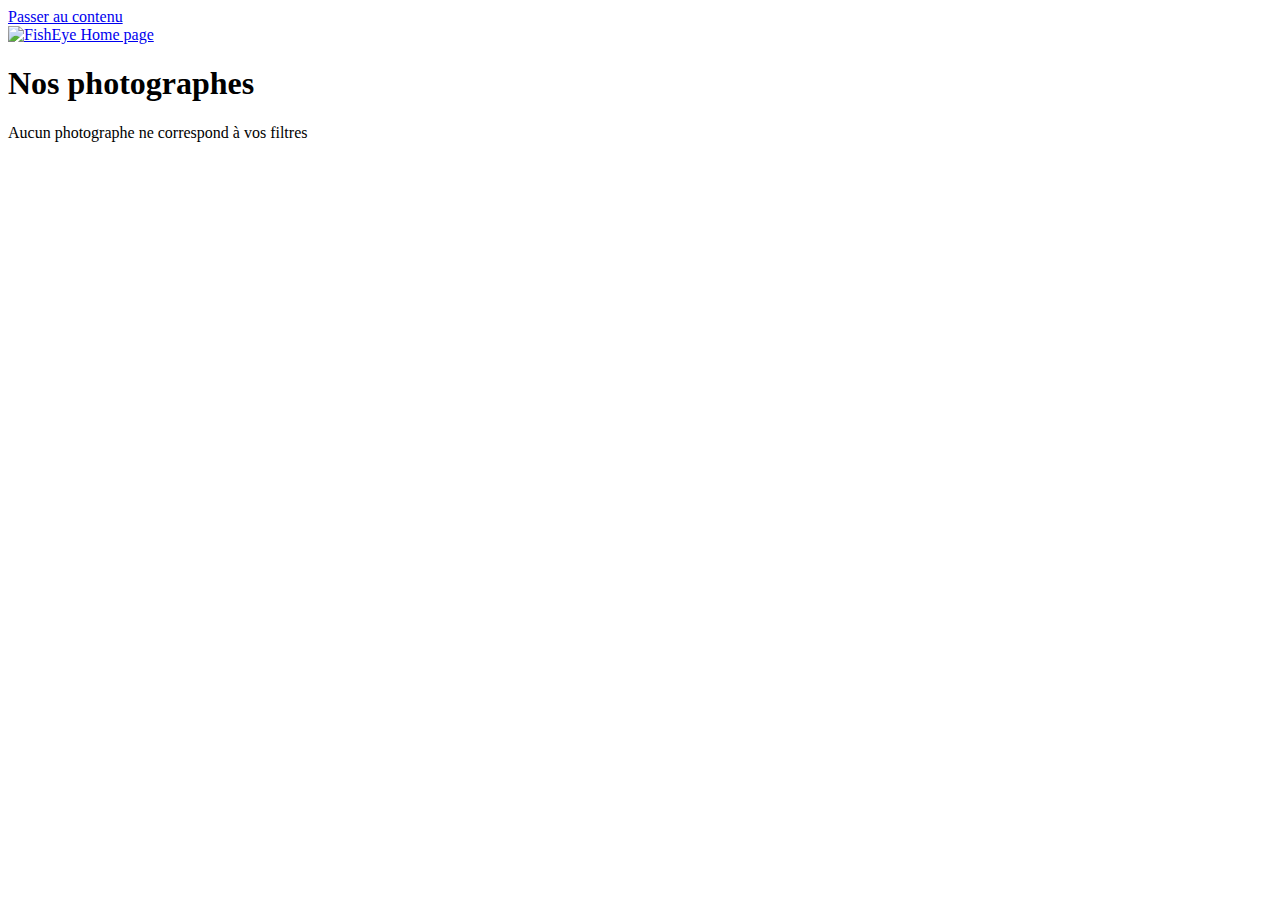
==== index.html @ c67fafc6 "finition filtre tags" ====
<!DOCTYPE html>
<html lang="fr">

<head>
    <meta charset="UTF-8">
    <meta http-equiv="X-UA-Compatible" content="IE=edge">
    <meta name="viewport" content="width=device-width, initial-scale=1.0">
    <link rel="icon" type="image/png" href="assets/images/favicon.png">
    <link rel="stylesheet" href="assets/css/style.css">
    <script src="app.js" type="module"></script>
    <title>FishEye</title>
    
</head>

<body>

    <a href="#main" class="direct-link-main">Passer au contenu</a>

    <header class="header">

        <a class="header__logo" href="index.html">
            <img src="assets/images/logo-fisheye.svg" alt="FishEye Home page">
        </a>

        <nav id="categories" class="categories-list">
            <ul id="tags" class="tag-list" aria-label="tags"></ul>
        </nav>

        <h1>Nos photographes</h1>

    </header>

    <main id="main" class="main">

        <article id="photographers-list" class="photographers-list">

            <p id="no-photographer" class="no-photographer">Aucun photographe ne correspond à vos filtres</p>

        </article>
    </main>

</body>

</html>
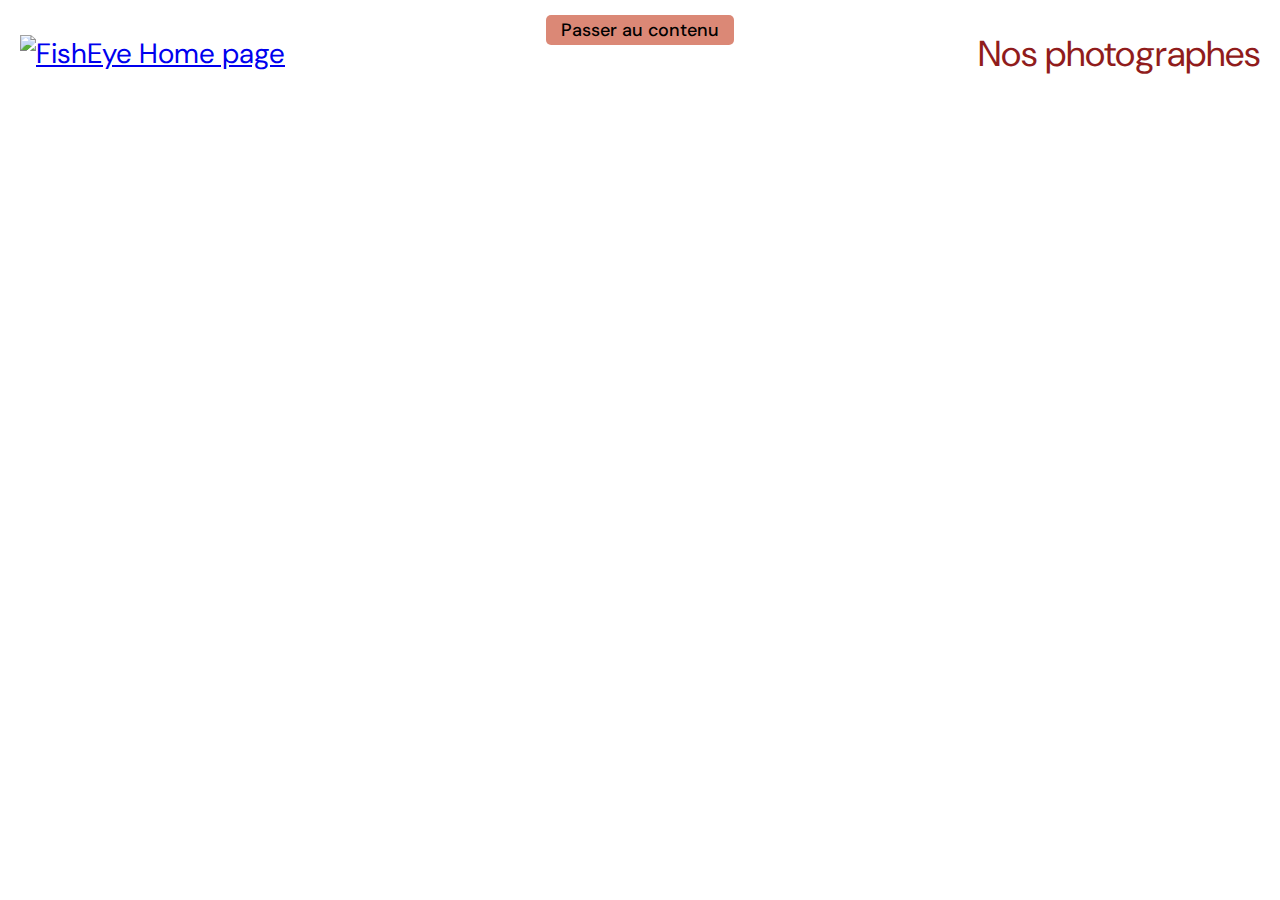
==== commit 0f6626e6: "validation google" ====
--- a/index.html
+++ b/index.html
@@ -6,6 +6,7 @@
     <meta http-equiv="X-UA-Compatible" content="IE=edge">
     <meta name="viewport" content="width=device-width, initial-scale=1.0">
     <link rel="icon" type="image/png" href="assets/images/favicon.png">
+    <meta name="google-site-verification" content="9MVcxa4rkcfZPi6VUf40CfGKhPsqgGj4OmedHLIFRQY" />
     <link rel="stylesheet" href="assets/css/style.css">
     <script src="app.js" type="module"></script>
     <title>FishEye</title>
--- a/assets/css/style.css
+++ b/assets/css/style.css
@@ -0,0 +1,816 @@
+@charset "UTF-8";
+/* définition des variables pour les couleurs */
+/* FONTS */
+@import url("https://fonts.googleapis.com/css2?family=DM+Sans:wght@400;500&display=swap");
+* {
+  margin: 0;
+  padding: 0;
+  box-sizing: border-box;
+  font-weight: 400;
+}
+
+body {
+  font-family: "DM Sans", sans-serif;
+  font-size: 16px;
+  font-weight: 400;
+  max-width: 1280px;
+  margin: 0 auto;
+  padding: 0 20px;
+  overflow-y: scroll;
+}
+body.no-scroll {
+  overflow: hidden;
+}
+
+/* header page d'acceuil */
+.header {
+  display: flex;
+  justify-content: space-between;
+  align-items: center;
+  flex-wrap: wrap;
+  gap: 30px 0;
+  padding-top: 30px;
+  padding-bottom: 20px;
+  margin: 0 auto;
+}
+.header__logo {
+  order: 1;
+}
+.header__logo img {
+  width: 150px;
+}
+.header h1 {
+  font-size: 1rem;
+  color: #901C1C;
+  order: 2;
+}
+.header nav {
+  order: 3;
+  margin: 0 auto;
+}
+.header nav .tag-list {
+  display: inline-flex;
+  justify-content: center;
+  flex-wrap: wrap;
+  gap: 6px 5px;
+}
+.header nav .tag-list .tag-item {
+  display: inline-block;
+  border: 1px solid #c4c4c4;
+  border-radius: 11px;
+  font-size: 12px;
+  color: #901C1C;
+}
+.header nav .tag-list .tag-item.active{
+  color: #FFF;
+  background: #901C1C;
+}
+.header nav .tag-list .tag-item:hover {
+  color: #FFF;
+  background: #901C1C;
+}
+.header nav .tag-list .tag-item a {
+  display: block;
+  padding: 2px 7px;
+  text-transform: capitalize;
+  font-weight: 500;
+  text-decoration: none;
+}
+
+@media screen and (min-width: 976px) {
+  .header {
+    font-size: 1.75rem;
+  }
+  .header nav {
+    order: 2;
+  }
+  .header h1 {
+    order: 3;
+  }
+}
+@media screen and (min-width: 1120px) {
+  .header__logo img {
+    width: 200px;
+  }
+  .header h1 {
+    font-size: 2.25rem;
+  }
+}
+.tag-list {
+  display: inline-flex;
+  justify-content: center;
+  flex-wrap: wrap;
+  gap: 6px 5px;
+}
+
+.tag-item {
+  display: inline-block;
+  border: 1px solid #C4C4C4;
+  border-radius: 11px;
+  font-size: 0.75rem;
+  color: #901C1C;
+}
+.tag-item.active a{
+    color: white;
+}
+.tag-item a {
+  display: block;
+  padding: 2px 7px;
+  text-transform: capitalize;
+  font-weight: 500;
+  text-decoration: none;
+  color: #901C1C;
+}
+.tag-item a::before {
+  content: "#";
+}
+.tag-item:hover, .tag-item:focus{
+  color: #FFF;
+  background-color: #901C1C;
+  border-radius: 11px;
+}
+
+.photographer-thumbnail {
+  text-align: center;
+}
+.photographer-thumbnail .photographer__profil {
+  display: inline-block;
+}
+.photographer-thumbnail .photographer__profil__img {
+  width: 200px;
+  height: 200px;
+  object-fit: cover;
+  border-radius: 50%;
+  background-color: #dedede;
+  filter: drop-shadow(0px 4px 12px rgba(0, 0, 0, 0.25));
+  transition: transform 0.3s ease;
+}
+.photographer-thumbnail .photographer__profil__name {
+  font-size: 2.25rem;
+  color: #D3573C;
+}
+.photographer-thumbnail .photographer__infos {
+  display: flex;
+  flex-direction: column;
+  gap: 5px;
+  margin-bottom: 10px;
+}
+.photographer-thumbnail .photographer__infos__city {
+  color: #901C1C;
+  font-size: 0.8rem;
+}
+.photographer-thumbnail .photographer__infos__tagline {
+  font-size: 0.6rem;
+}
+.photographer-thumbnail .photographer__infos__price {
+  color: #757575;
+  font-size: 0.6rem;
+}
+
+.photographer-profil {
+  display: grid;
+  grid-template-columns: 1fr auto;
+  gap: 20px;
+}
+.photographer-profil .photographer__infos {
+  display: flex;
+  flex-direction: column;
+  justify-content: space-between;
+  gap: 5px;
+  max-width: 400px;
+}
+.photographer-profil .photographer__infos__name {
+  font-size: 2.25rem;
+  color: #D3573C;
+}
+.photographer-profil .photographer__infos__city {
+  font-size: 0.8rem;
+  color: #901C1C;
+}
+.photographer-profil .photographer__infos__tagline {
+  font-size: 0.8rem;
+  color: #4F4F4F;
+}
+.photographer-profil .photographer__infos .tag-list {
+  justify-content: start;
+}
+.photographer-profil .photographer__img {
+  width: 100px;
+  height: 100px;
+  object-fit: cover;
+  border-radius: 50%;
+  background-color: #dedede;
+  filter: drop-shadow(0px 4px 12px rgba(0, 0, 0, 0.25));
+  transition: transform 0.3s ease;
+}
+@media screen and (min-width: 950px) {
+  .photographer-profil {
+    background-color: #FAFAFA;
+    border-radius: 5px;
+    padding: 50px;
+  }
+  .photographer-profil .photographer__infos {
+    max-width: 410px;
+  }
+  .photographer-profil .photographer__infos__name {
+    font-size: 3rem;
+  }
+  .photographer-profil .photographer__infos__city {
+    font-size: 1.5rem;
+  }
+  .photographer-profil .photographer__infos__tagline {
+    font-size: 1.125rem;
+  }
+  .photographer-profil .photographer__infos .tag-item {
+    font-size: 0.8rem;
+  }
+  .photographer-profil .photographer__img {
+    width: 200px;
+    height: 200px;
+  }
+}
+.photographer__btn {
+  bottom: 0;
+  margin-bottom: 50px;
+  z-index: 1;
+  position: fixed;
+  left: 50%;
+  margin-top: -160px;
+  transform: translate3d(-50%, 0, 0);
+}
+
+@media screen and (min-width: 950px) {
+  .photographer__btn {
+    bottom: initial;
+    position: absolute;
+    margin-top: -190px;
+    z-index: 0;
+  }
+}
+.btn {
+  min-width: 170px;
+  min-height: 35px;
+  border-radius: 5px;
+  background-color: #901C1C;
+  border: none;
+  font-size: 1.125rem;
+  font-weight: 500;
+  padding: 5px 10px;
+  font-family: "Dm Sans", sans-serif;
+  color: #FFF;
+  cursor: pointer;
+}
+.btn.btn-primary {
+  margin: 0 auto;
+  display: flex;
+  align-content: center;
+  justify-content: center;
+  align-items: center;
+}
+.btn.btn-submit {
+  width: 170px;
+}
+.btn:hover {
+  background-color: #DB8876;
+  color: #000;
+}
+@media screen and (min-width: 950px) {
+  .btn {
+    min-height: 69px;
+    font-size: 1.25rem;
+  }
+}
+
+.filter {
+  display: none;
+}
+
+@media screen and (min-width: 950px) {
+  .filter {
+    display: flex;
+    align-items: baseline;
+    gap: 20px;
+    margin-top: 15px;
+  }
+  .filter__label {
+    font-size: 1.125rem;
+  }
+  .filter__wrapper {
+    display: inline-block;
+    position: relative;
+  }
+  .filter__wrapper .filter-btn {
+    display: inline-flex;
+    justify-content: space-around;
+    align-items: center;
+  }
+  .filter__wrapper .filter-btn:after {
+    content: "";
+    border: solid #FFF;
+    border-width: 0 3px 3px 0;
+    display: inline-block;
+    padding: 4px;
+    transform: rotate(45deg) translate3d(-25%, -25%, 0);
+  }
+  .filter__wrapper .filter-btn:hover::after {
+    border: solid #000;
+    border-width: 0 3px 3px 0;
+  }
+  .filter__wrapper .filter-list {
+    display: none;
+    position: absolute;
+    top: 0;
+    left: 0;
+    width: 100%;
+    background-color: #901C1C;
+    color: #FFF;
+    font-size: 1.25rem;
+    font-weight: 500;
+    border-radius: 5px;
+    z-index: 100;
+  }
+  .filter__wrapper .filter-list.open{
+      display:inline-block;
+  }
+  .filter__wrapper .filter-list.close{
+    display:none;
+}
+  .filter__wrapper .filter-list__item {
+    line-height: 49px;
+    padding: 10px;
+    cursor: pointer;
+    border-bottom: 2px solid #FFF;
+  }
+  .filter__wrapper .filter-list__item:hover {
+    list-style: none;
+    background-color: #DB8876;
+    color: black;
+    border-radius: 5px;
+  }
+  .filter__wrapper .filter-list__item:last-child {
+    border-bottom: 0px;
+    list-style: none;
+  }
+  .filter__wrapper.open .filter-btn:after {
+    content: "";
+    border-width: 0 3px 3px 0;
+    border: solid #FFF;
+    padding: 4px;
+    display: inline-block; 
+    transform: rotate(-135deg) translate3d(-10%, -10%, 0);
+  }
+}
+.media {
+  width: 100%;
+  max-width: 350px;
+  margin: 0 auto;
+}
+.media__link {
+  position: relative;
+  display: block;
+  margin-bottom: 5px;
+  cursor: pointer;
+}
+.media__link.video-overlay::before {
+  content: "";
+  position: absolute;
+  inset: 0;
+  background-color: rgba(0, 0, 0, 0.15);
+}
+.media__link.video-overlay::after {
+  content: "";
+  position: absolute;
+  top: 50%;
+  left: 50%;
+  width: 0;
+  height: 0;
+  border-top: 20px solid transparent;
+  border-bottom: 20px solid transparent;
+  border-left: 30px solid #fff;
+  transform: translate3d(-50%, -50%, 0);
+}
+.media__link__img, .media__link__video {
+  display: block;
+  width: 100%;
+  height: 190px;
+  object-fit: cover;
+  border-radius: 5px;
+  background-color: #dedede;
+  overflow: hidden;
+}
+@media screen and (min-width: 950px) {
+  .media__link__img, .media__link__video {
+    height: 300px;
+    width: 350px;
+  }
+}
+.media__infos {
+  display: flex;
+  justify-content: space-between;
+  color: #901C1C;
+}
+.media__infos__title {
+  font-size: 0.875rem;
+}
+.media__infos__likes_icon{
+  margin-left: 5px;
+  cursor: pointer;
+}
+
+.media__infos__likes_icon.check{
+   background-clip: border-box;
+  -webkit-background-clip: text;
+  -webkit-text-fill-color: transparent;
+    font-weight: bold;
+    background-color: #901C1C;
+  }
+
+@media screen and (max-width: 950px) {
+  .card-infos {
+    position: fixed;
+    display: flex;
+    gap: 65px;
+    bottom: 0;
+    left: 0;
+    background-color: #DB8876;
+    border-radius: 5px 5px 0 0;
+    padding: 10px;
+    font-size: 1rem;
+    font-weight: 500;
+  }
+}
+@media screen and (min-width: 950px) {
+  .card-infos {
+    position: fixed;
+    display: flex;
+    gap: 65px;
+    bottom: 0;
+    right: 0;
+    background-color: #DB8876;
+    border-radius: 5px 5px 0 0;
+    padding: 20px 30px;
+    font-size: 1.5rem;
+    font-weight: 500;
+  }
+  .card-infos .nb-likes {
+    margin-right: 15px;
+  }
+}
+.lightbox {
+  position: fixed;
+  inset: 0;
+  display: none;
+  justify-content: center;
+  align-items: center;
+  background-color: #FFF;
+}
+.lightbox.open {
+  display: flex;
+}
+.lightbox__container {
+  position: relative;
+  display: inline-grid;
+  grid-template-columns: 40px minmax(130px, calc(100% - 100px)) 40px;
+  grid-template-rows: repeat(2, auto);
+  grid-column-gap: 10px;
+  grid-row-gap: 5px;
+  max-width: 95%;
+}
+.lightbox i {
+  font-size: 1.5rem;
+  color: #901C1C;
+}
+.lightbox .arrow-left {
+  cursor: pointer;
+  position: absolute;
+  left: 30px;
+  border: none;
+  background: transparent;
+}
+.lightbox .arrow-right {
+    cursor: pointer;
+    position: absolute;
+    right: 30px;
+    border: none;
+    background: transparent;
+}
+.lightbox .media-container {
+  grid-area: 1/2/2/3;
+  width: 100%;
+}
+.lightbox .media-container .media {
+  object-fit: cover;
+  width: 100%;
+  max-width: 100%;
+  max-height: calc(100vh - 100px);
+  border-radius: 5px;
+}
+.lightbox .title {
+  grid-area: 2/2/3/3;
+  font-size: 0.8rem;
+  color: #901C1C;
+}
+.lightbox .close {
+  cursor: pointer;
+  background: transparent;
+  border:none;
+  position: absolute;
+  top: 30px;
+  right: 30px;
+  min-width: 40px;
+  min-height: 40px;
+  transform: translate3d(0, -12px, 0);
+}
+.lightbox__container button {
+  background-color: transparent;
+  border: 0px;
+  cursor: pointer;
+}
+@media screen and (min-width: 950px) {
+  .lightbox__container {
+    grid-column-gap: 35px;
+  }
+  .lightbox__container i {
+    font-size: 3rem;
+  }
+  .lightbox__container .title {
+    font-size: 1.75rem;
+  }
+  .lightbox__container .close {
+    position: absolute;
+    top: 0;
+    right: 0;
+    min-width: 40px;
+    min-height: 40px;
+    transform: translate3d(0, -7px, 0);
+  }
+}
+
+.form-contact {
+  display: none;
+  position: fixed;
+  inset: 0;
+  font-size: 1.5rem;
+  overflow-y: auto;
+}
+.form-contact.open {
+  display: block;
+}
+.form-contact__container {
+  position: relative;
+  background-color: #DB8876;
+  padding: 30px 15px;
+  min-height: 100%;
+}
+.form-contact__container .form-name {
+  font-size: 2.25rem;
+  margin-bottom: 20px;
+}
+.form-contact .form {
+  display: flex;
+  flex-direction: column;
+  gap: 20px;
+}
+.form-contact .form .btn-submit {
+  align-self: center;
+}
+.form-contact .form__item {
+  display: flex;
+  flex-direction: column;
+  gap: 5px;
+}
+.form-contact .form__item label {
+  color: #312E2E;
+}
+.form-contact .form__item input, .form-contact .form__item textarea {
+  background-color: #FFF;
+  border: 2px solid transparent;
+  border-radius: 5px;
+  min-height: 52px;
+  width: 100%;
+  padding: 10px;
+  font-size: 1rem;
+}
+.form-contact .form__item textarea {
+  min-height: 185px;
+  min-width: 100%;
+  max-width: 100%;
+}
+.form-contact .errorMsg {
+  color: #901C1C;
+  font-size: 14px;
+  text-align: left;
+  margin-top: 3px;
+  display: none;
+}
+.form-contact .error .errorMsg {
+  display: block;
+}
+.form-contact .error .text-control {
+  border: 2px solid #901C1C;
+}
+.form-contact .close {
+  position: absolute;
+  top: 30px;
+  right: 20px;
+  width: 35px;
+  height: 35px;
+  background-color: transparent;
+  border: none;
+  cursor: pointer;
+}
+.form-contact .close::before, .form-contact .close::after {
+  content: "";
+  position: absolute;
+  top: 50%;
+  left: 0;
+  width: 100%;
+  height: 3px;
+  background-color: #FFF;
+  transform-origin: center;
+  transform: rotate(45deg);
+}
+.form-contact .close::after {
+  transform: rotate(-45deg);
+}
+@media screen and (min-width: 950px) {
+  .form-contact {
+    background-color: rgba(196, 196, 196, 0.4);
+  }
+  .form-contact__container {
+    padding: 35px;
+    width: 700px;
+    margin: 50px auto;
+    border-radius: 5px;
+  }
+  .form-contact__container .form-name {
+    font-size: 4rem;
+  }
+  .form-contact .form .btn-submit {
+    align-self: flex-start;
+  }
+  .form-contact .close {
+    width: 45px;
+    height: 45px;
+    top: 50px;
+    right: 35px;
+  }
+  .form-contact .close::before, .form-contact .close::after {
+    content: "";
+    position: absolute;
+    top: 50%;
+    left: 0;
+    width: 100%;
+    height: 4px;
+    background-color: #FFF;
+    transform-origin: center;
+    transform: rotate(45deg);
+  }
+  .form-contact .close::after {
+    transform: rotate(-45deg);
+  }
+}
+
+.hidden {
+  display: none;
+}
+
+.modal-body-conf {
+  text-align: center;
+  font-size: 33px;
+  padding: 65px;
+  height: 200px;
+  width: 90%;
+  color: white;
+}
+
+.main {
+  padding-top: 25px;
+  padding-bottom: 100px;
+}
+
+/* page d'acceuil */
+.main {
+  padding-top: 25px;
+  padding-bottom: 100px;
+}
+.main .photographers-list {
+  display: grid;
+  gap: 30px;
+}
+.main .photographers-list .no-photographer {
+  display: none;
+  text-align: center;
+  grid-area: 1/1/2/4;
+}
+.main .photographer-thumbnail {
+  text-align: center;
+}
+.main .photographer-thumbnail .photographer__profil {
+  display: inline-block;
+  text-decoration: none;
+}
+.main .photographer-thumbnail .photographer__profil__img {
+  width: 200px;
+  height: 200px;
+  object-fit: cover;
+  border-radius: 50%;
+  background-color: #dedede;
+  filter: drop-shadow(0px 4px 12px rgba(0, 0, 0, 0.25));
+}
+.main .photographer-thumbnail .photographer__profil__name {
+  font-size: 40px;
+  color: #D3573C;
+}
+.main .photographer-thumbnail .photographer__infos {
+  display: flex;
+  flex-direction: column;
+  gap: 5px;
+  margin-bottom: 10px;
+}
+.main .photographer-thumbnail .photographer__infos .photographer__infos__city {
+  color: #901C1C;
+  font-size: 16px;
+}
+.main .photographer-thumbnail .photographer__infos .photographer__infos__tagline {
+  font-size: 12px;
+}
+.main .photographer-thumbnail .photographer__infos .photographer__infos__price {
+  color: #525252;
+  font-size: 12px;
+}
+.main .photographer-thumbnail .tag-list {
+  display: inline-flex;
+  justify-content: center;
+  flex-wrap: wrap;
+  gap: 6px 5px;
+  list-style: none;
+}
+.main .photographer-thumbnail .tag-list .tag-item {
+  display: inline-block;
+  border: 1px solid #c4c4c4;
+  border-radius: 10px;
+  font-size: 12px;
+  color: #901C1C;
+}
+.main .photographer-thumbnail .tag-list .tag-item a:hover {
+  color: #FFF;
+  background: #901C1C;
+}
+.main .photographer-thumbnail .tag-list .tag-item a {
+  display: block;
+  padding: 2px 7px;
+  text-transform: capitalize;
+  font-weight: 500;
+  color: #901C1C;
+}
+
+.direct-link-main {
+  position: fixed;
+  top: 15px;
+  left: 50%;
+  padding: 3px 15px;
+  border-radius: 5px;
+  background-color: #DB8876;
+  font-size: 1.125rem;
+  font-weight: 500;
+  transform: translate3d(-50%, 0, 0);
+  transition: top 0.3s ease;
+  z-index: 100;
+  text-decoration: none;
+  color:#000;
+}
+.direct-link-main:focus {
+  top: -30px;
+}
+
+@media screen and (min-width: 768px) {
+  .photographers-list {
+    grid-template-columns: repeat(2, 1fr);
+    gap: 50px 30px;
+  }
+}
+@media screen and (min-width: 1024px) {
+  .photographers-list {
+    grid-template-columns: repeat(3, 1fr);
+  }
+}
+.gallery {
+  margin-top: 50px;
+  display: grid;
+  grid-template-columns: 1fr;
+  gap: 15px;
+}
+@media screen and (min-width: 950px) {
+  .gallery {
+    grid-template-columns: repeat(2, 1fr);
+    gap: 30px;
+  }
+}
+@media screen and (min-width: 1200px) {
+  .gallery {
+    grid-template-columns: repeat(3, 1fr);
+  }
+}
+
+/*# sourceMappingURL=style.css.map */
